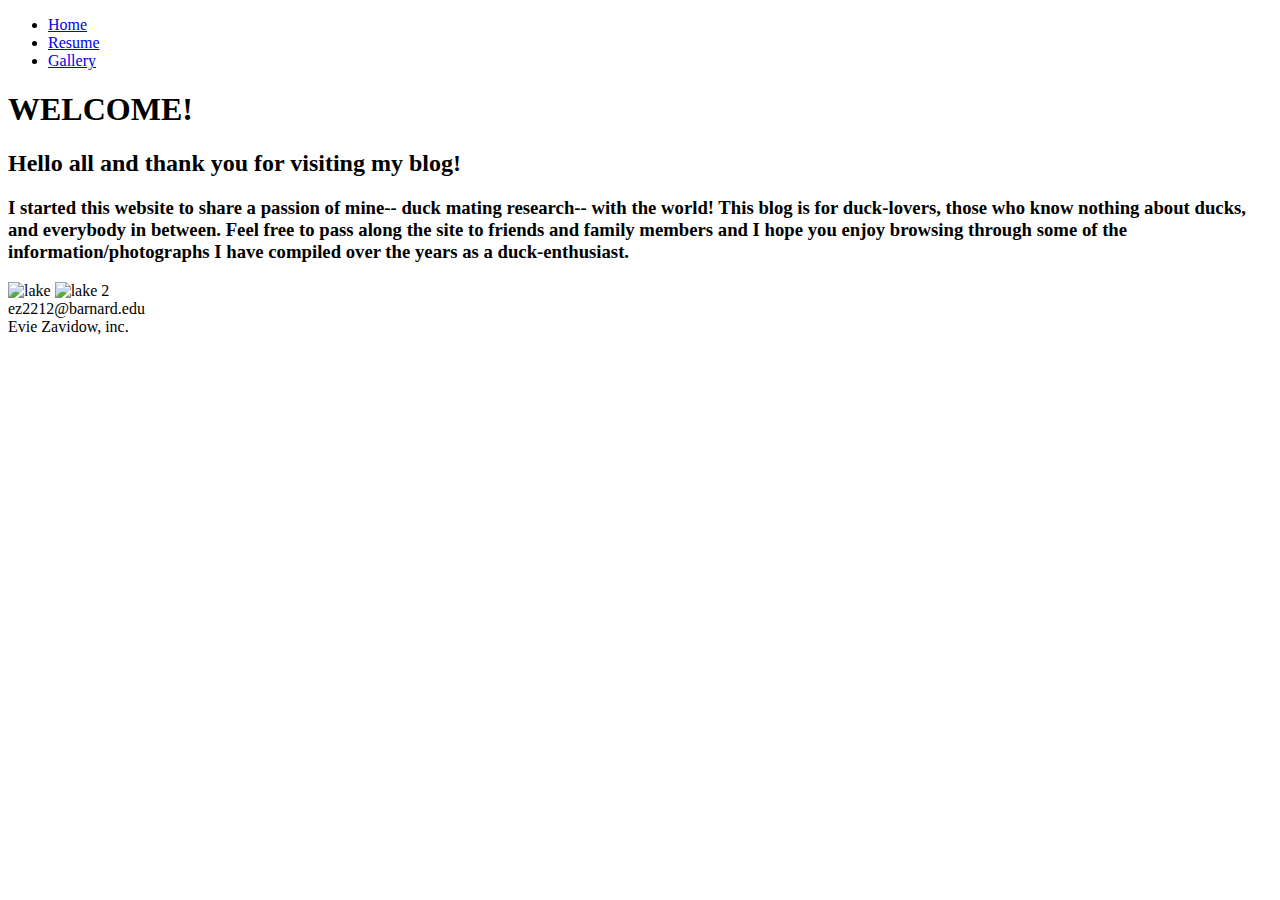
==== index.html @ 14918500 "add index" ====
<!DOCTYPE html>
<html>
<head>
	<link rel="stylesheet" type="text/css"href="mystyle.css">
</head>
<body class="page-1">
	<header>
		<div class="nav">
			<ul>
				<li class="home"><a href="index.html">Home</a></li>
				<li class="resume"><a href="resume.html">Resume</a></li>
				<li class="gallery"><a href="gallery.html">Gallery</a></li>
			</ul>
		</div>
	</header>
	<h1> WELCOME! </h1>
	<h2> Hello all and thank you for visiting my blog! </h1>
	<h3> I started this website to share a passion of mine-- duck mating research-- with the world! This blog is for duck-lovers, those who know nothing about ducks, and everybody in between. Feel free to pass along the site to friends and family members and I hope you enjoy browsing through some of the information/photographs I have compiled over the years as a duck-enthusiast. </h2>
	<img src= "file:///Users/evanzavidow/Desktop/Screen%20Shot%202015-03-26%20at%202.17.28%20PM.png" alt="lake">
	<img id="img2" src="file://localhost/Users/evanzavidow/Desktop/Screen%20Shot%202015-03-26%20at%202.27.22%20PM.png" alt="lake 2">
	<div class="footer">
	ez2212@barnard.edu <br>
	Evie Zavidow, inc. 
	</div>
	</footer>
</body>
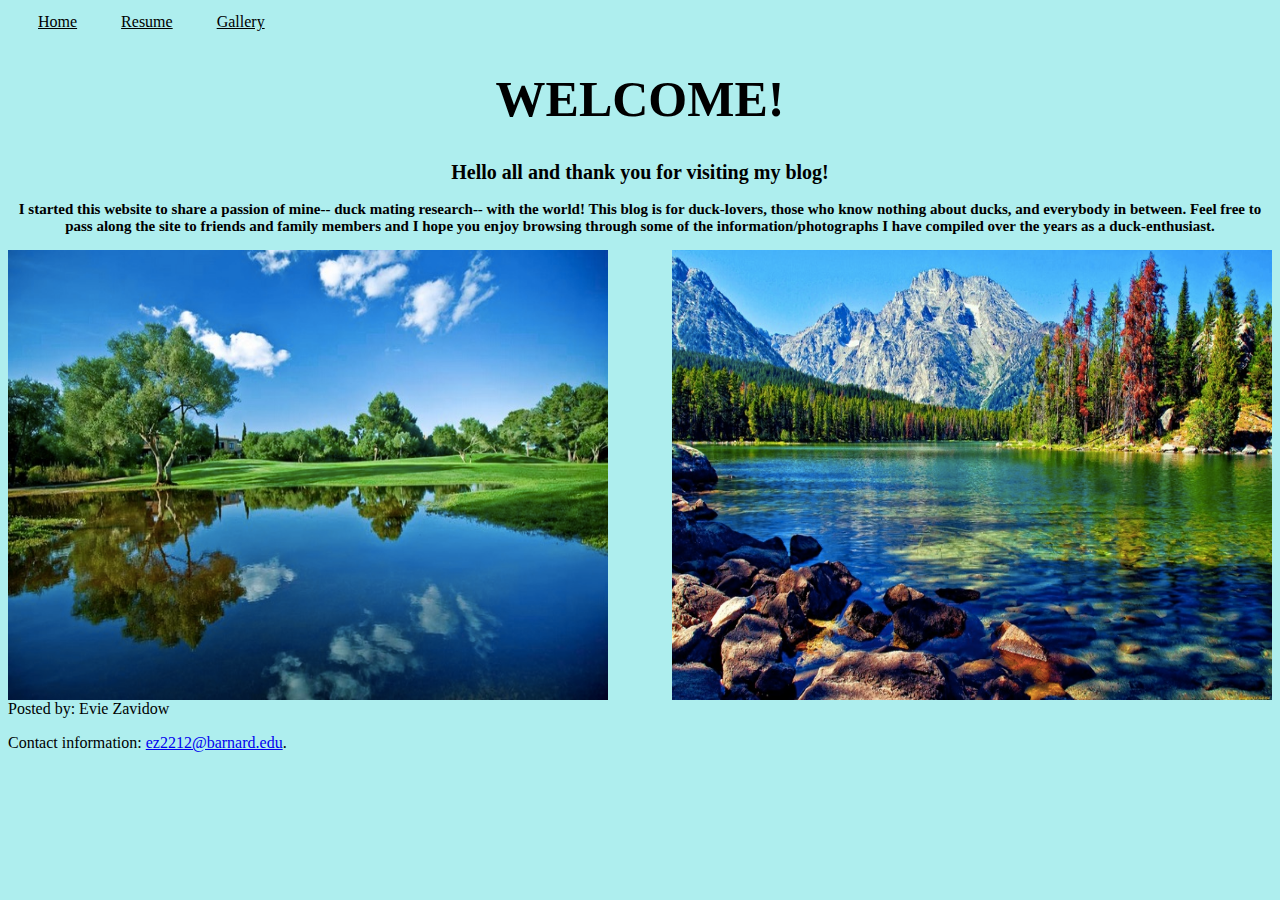
==== commit 762bca04: "final commit" ====
--- a/index.html
+++ b/index.html
@@ -5,22 +5,22 @@
 </head>
 <body class="page-1">
 	<header>
-		<div class="nav">
+		<nav class="nav">
 			<ul>
 				<li class="home"><a href="index.html">Home</a></li>
 				<li class="resume"><a href="resume.html">Resume</a></li>
 				<li class="gallery"><a href="gallery.html">Gallery</a></li>
 			</ul>
-		</div>
+		</nav>
 	</header>
 	<h1> WELCOME! </h1>
 	<h2> Hello all and thank you for visiting my blog! </h1>
 	<h3> I started this website to share a passion of mine-- duck mating research-- with the world! This blog is for duck-lovers, those who know nothing about ducks, and everybody in between. Feel free to pass along the site to friends and family members and I hope you enjoy browsing through some of the information/photographs I have compiled over the years as a duck-enthusiast. </h2>
-	<img src= "file:///Users/evanzavidow/Desktop/Screen%20Shot%202015-03-26%20at%202.17.28%20PM.png" alt="lake">
-	<img id="img2" src="file://localhost/Users/evanzavidow/Desktop/Screen%20Shot%202015-03-26%20at%202.27.22%20PM.png" alt="lake 2">
-	<div class="footer">
-	ez2212@barnard.edu <br>
-	Evie Zavidow, inc. 
-	</div>
+	<img src= "images/lake 1.jpg" alt="lake">
+	<img id="img2" src="images/lake 2.jpg" alt="lake 2">
+	<footer id="footer">
+  		<p>Posted by: Evie Zavidow</p>
+  		<p>Contact information: <a href="mailto:ez2212@barnard.edu">
+  		ez2212@barnard.edu</a>.</p>
 	</footer>
 </body>
--- a/mystyle.css
+++ b/mystyle.css
@@ -0,0 +1,154 @@
+<style>
+
+nav, footer {
+	clear: both;
+	color: #ffffff;
+	background-color: #aeaca8;
+	height: 30px;}
+nav ul {
+	margin: 0px;
+	padding: 5px 0px 5px 30px;}
+nav li {
+	display: inline;
+	margin-right: 40px;}
+nav li a {
+	color: black;}
+nav li a:hover{
+	color: #000000;}
+nav li a.current {
+	color: #000000;}
+
+h1 {
+	font-size: 50px;
+	text-align: center;
+	font-family: serif;
+}
+
+h2 {
+	font-size: 20px;
+	text-align: center;
+	font-family: serif;
+}
+
+h3 {
+	font-size: 15px;
+	text-align: center;
+	font-family: serif;
+}
+
+
+
+.page-1{
+	background: #AEEEEE;
+}
+
+img{
+	width: 600px;
+	height: 450px;
+}
+
+#img2{
+	width: 600px;
+	height: 450px;
+	float: right;
+}
+
+.page-2{
+	background: #AEEEEE;
+}
+
+#img3{
+	width: 600px;
+	float: left;
+}
+
+#img4{
+	width: 510px;
+	float: right;
+}
+
+#img5 {
+	width: 400px;
+	height: 300px;
+	}
+
+#img6 {
+	width: 400px;
+	height: 300px;
+
+	}
+
+#img7 {
+	width: 400px;
+	height: 300px;
+
+	}
+
+#img8 {
+	width: 400px;
+	height: 300px;
+
+	}
+
+
+
+
+div.img {
+	display: inline;
+	margin: 5px;
+	padding: 5px;
+	height: 300px;
+	width: 400px;
+	text-align: center;
+}
+
+div.img img{
+	display: inline;
+	margin: 5px;
+	border: 1px solid #ffffff:;
+}
+
+div.img a:hover img{
+	border: 1px solid #0000ff;
+} 
+
+
+.desc{
+	max-height: 300px;
+	max-width:  180px;
+	display: block;
+	font-size: 12px;
+	padding-top: 20px;
+	padding-bottom: 20px;
+	margin-left: 80px;
+	text-align: center;
+}
+
+#galleryh1 {
+	text-align: center;
+	font-size: 50px;
+}
+
+#galleryh2 {
+	text-align: center;
+	font-size: 20px;
+}
+
+
+.page-3{
+background: #AEEEEE;
+}
+
+#footer {
+    clear: both;
+    position: relative;
+    z-index: 10;
+    height: 3em;
+    margin-top: -3em;
+}
+
+</style>
+
+
+
+
